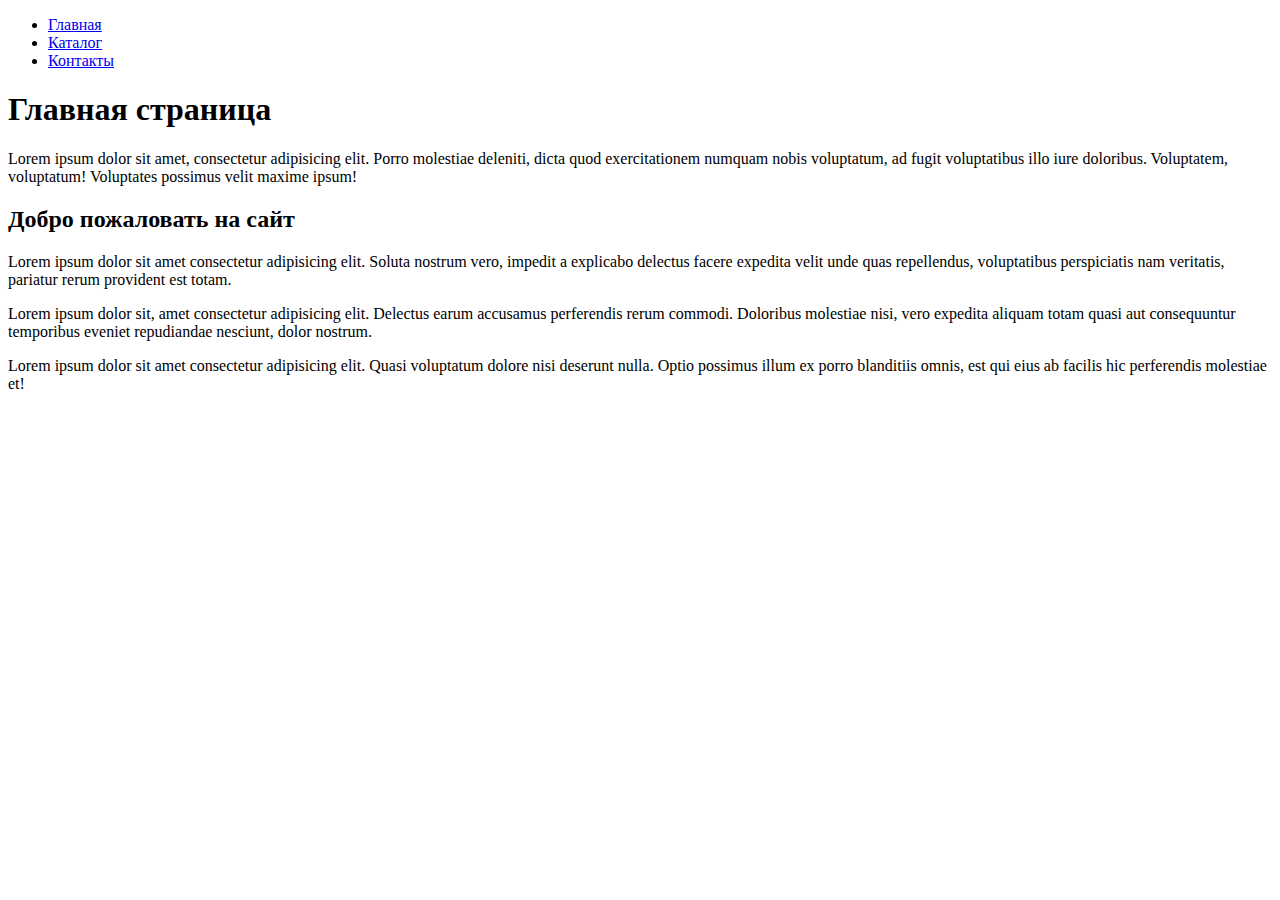
==== index.htm @ b3be21dc "dz1" ====
<!DOCTYPE html>
<html lang="en">
<head>
    <meta charset="UTF-8">
    <meta name="viewport" content="width=device-width, initial-scale=1.0">
    <title>Document</title>
</head>
<body>
    <header>
        <nav>
            <ul>
                <li><a href="index.html">Главная</a></li>
                <li><a href="catalog/catalog.html">Каталог</a></li>
                <li><a href="contacts.html">Контакты</a></li>
            </ul>
        </nav>
    </header>
    <h1>Главная страница</h1>
    <p>Lorem ipsum dolor sit amet, consectetur adipisicing elit. Porro molestiae deleniti, dicta quod exercitationem numquam nobis voluptatum, ad fugit voluptatibus illo iure doloribus. Voluptatem, voluptatum! Voluptates possimus velit maxime ipsum!</p>
    <h2>Добро пожаловать на сайт</h2>
    <p>Lorem ipsum dolor sit amet consectetur adipisicing elit. Soluta nostrum vero, impedit a explicabo delectus facere expedita velit unde quas repellendus, voluptatibus perspiciatis nam veritatis, pariatur rerum provident est totam.</p>
    <p>Lorem ipsum dolor sit, amet consectetur adipisicing elit. Delectus earum accusamus perferendis rerum commodi. Doloribus molestiae nisi, vero expedita aliquam totam quasi aut consequuntur temporibus eveniet repudiandae nesciunt, dolor nostrum.</p>
    <p>Lorem ipsum dolor sit amet consectetur adipisicing elit. Quasi voluptatum dolore nisi deserunt nulla. Optio possimus illum ex porro blanditiis omnis, est qui eius ab facilis hic perferendis molestiae et!</p>
</body>
</html>
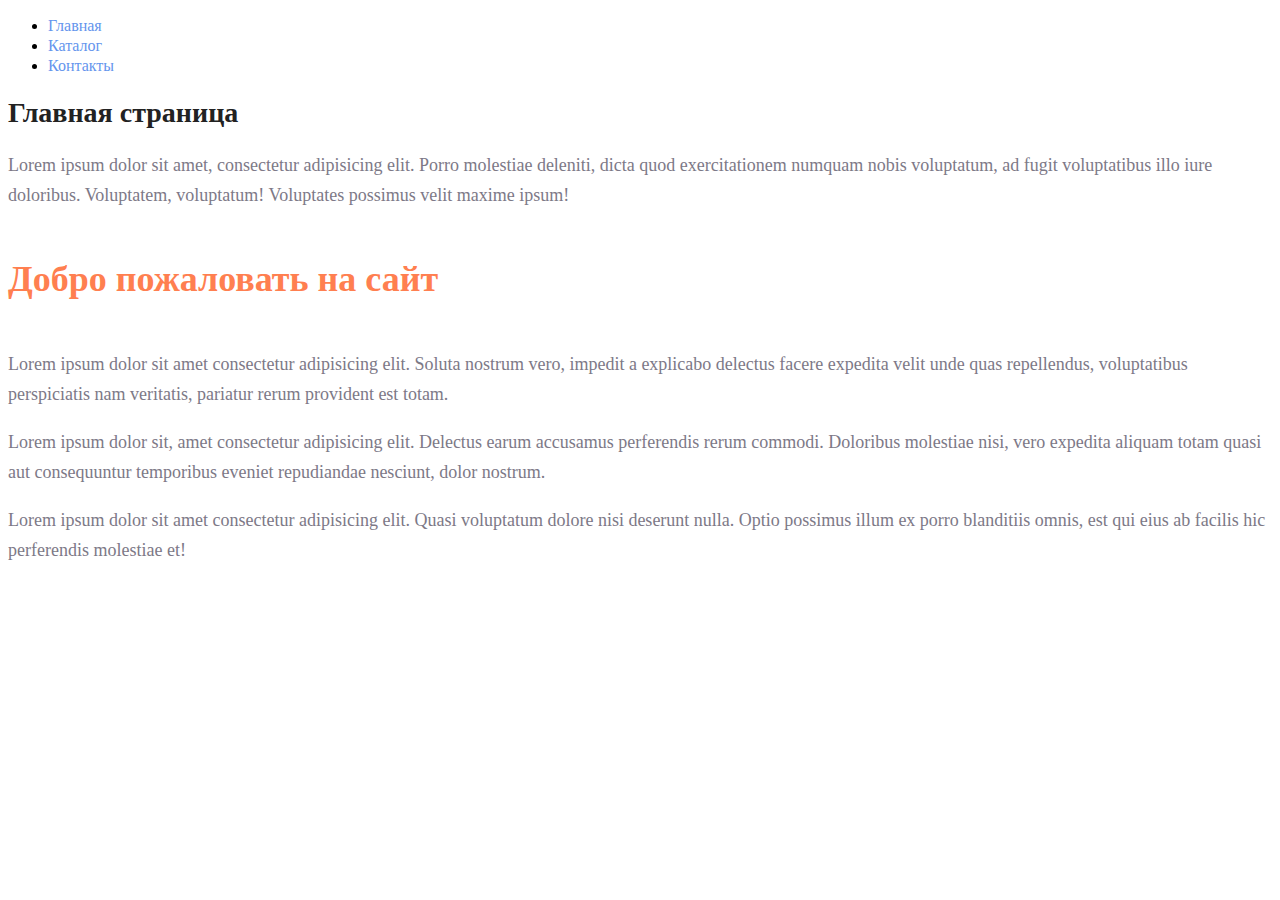
==== commit 4613938a: "dz2" ====
--- a/index.htm
+++ b/index.htm
@@ -4,22 +4,23 @@
     <meta charset="UTF-8">
     <meta name="viewport" content="width=device-width, initial-scale=1.0">
     <title>Document</title>
+    <link rel="stylesheet" href="style.css">
 </head>
 <body>
     <header>
         <nav>
             <ul>
-                <li><a href="index.html">Главная</a></li>
-                <li><a href="catalog/catalog.html">Каталог</a></li>
-                <li><a href="contacts.html">Контакты</a></li>
+                <li><a href="/index.htm" class="menu">Главная</a></li>
+                <li><a href="catalog/catalog.html" class="menu">Каталог</a></li>
+                <li><a href="contacts.html" class="menu">Контакты</a></li>
             </ul>
         </nav>
     </header>
-    <h1>Главная страница</h1>
-    <p>Lorem ipsum dolor sit amet, consectetur adipisicing elit. Porro molestiae deleniti, dicta quod exercitationem numquam nobis voluptatum, ad fugit voluptatibus illo iure doloribus. Voluptatem, voluptatum! Voluptates possimus velit maxime ipsum!</p>
-    <h2>Добро пожаловать на сайт</h2>
-    <p>Lorem ipsum dolor sit amet consectetur adipisicing elit. Soluta nostrum vero, impedit a explicabo delectus facere expedita velit unde quas repellendus, voluptatibus perspiciatis nam veritatis, pariatur rerum provident est totam.</p>
-    <p>Lorem ipsum dolor sit, amet consectetur adipisicing elit. Delectus earum accusamus perferendis rerum commodi. Doloribus molestiae nisi, vero expedita aliquam totam quasi aut consequuntur temporibus eveniet repudiandae nesciunt, dolor nostrum.</p>
-    <p>Lorem ipsum dolor sit amet consectetur adipisicing elit. Quasi voluptatum dolore nisi deserunt nulla. Optio possimus illum ex porro blanditiis omnis, est qui eius ab facilis hic perferendis molestiae et!</p>
+    <h1 class="title">Главная страница</h1>
+    <p class="text">Lorem ipsum dolor sit amet, consectetur adipisicing elit. Porro molestiae deleniti, dicta quod exercitationem numquam nobis voluptatum, ad fugit voluptatibus illo iure doloribus. Voluptatem, voluptatum! Voluptates possimus velit maxime ipsum!</p>
+    <h2 class="subtitle">Добро пожаловать на сайт</h2>
+    <p class="text">Lorem ipsum dolor sit amet consectetur adipisicing elit. Soluta nostrum vero, impedit a explicabo delectus facere expedita velit unde quas repellendus, voluptatibus perspiciatis nam veritatis, pariatur rerum provident est totam.</p>
+    <p class="text">Lorem ipsum dolor sit, amet consectetur adipisicing elit. Delectus earum accusamus perferendis rerum commodi. Doloribus molestiae nisi, vero expedita aliquam totam quasi aut consequuntur temporibus eveniet repudiandae nesciunt, dolor nostrum.</p>
+    <p class="text">Lorem ipsum dolor sit amet consectetur adipisicing elit. Quasi voluptatum dolore nisi deserunt nulla. Optio possimus illum ex porro blanditiis omnis, est qui eius ab facilis hic perferendis molestiae et!</p>
 </body>
 </html>--- a/style.css
+++ b/style.css
@@ -0,0 +1,33 @@
+a {
+    text-decoration: none;
+}
+
+.menu{
+    color: cornflowerblue;
+    font-size: 16px;
+    line-height: 20px;
+
+}
+
+.title{
+    color: #222222;
+    font-size: 28px;
+    line-height: 36px;
+    font-weight: bold;
+}
+
+.text{
+    font-style: normal;
+    font-weight: 300;
+    font-size: 18px;
+    line-height: 30px;
+    color: #7D7987;
+}
+
+.subtitle{
+    color: coral;
+    font-style: normal;
+    font-weight: 700;
+    font-size: 36px;
+    line-height: 80px;
+}